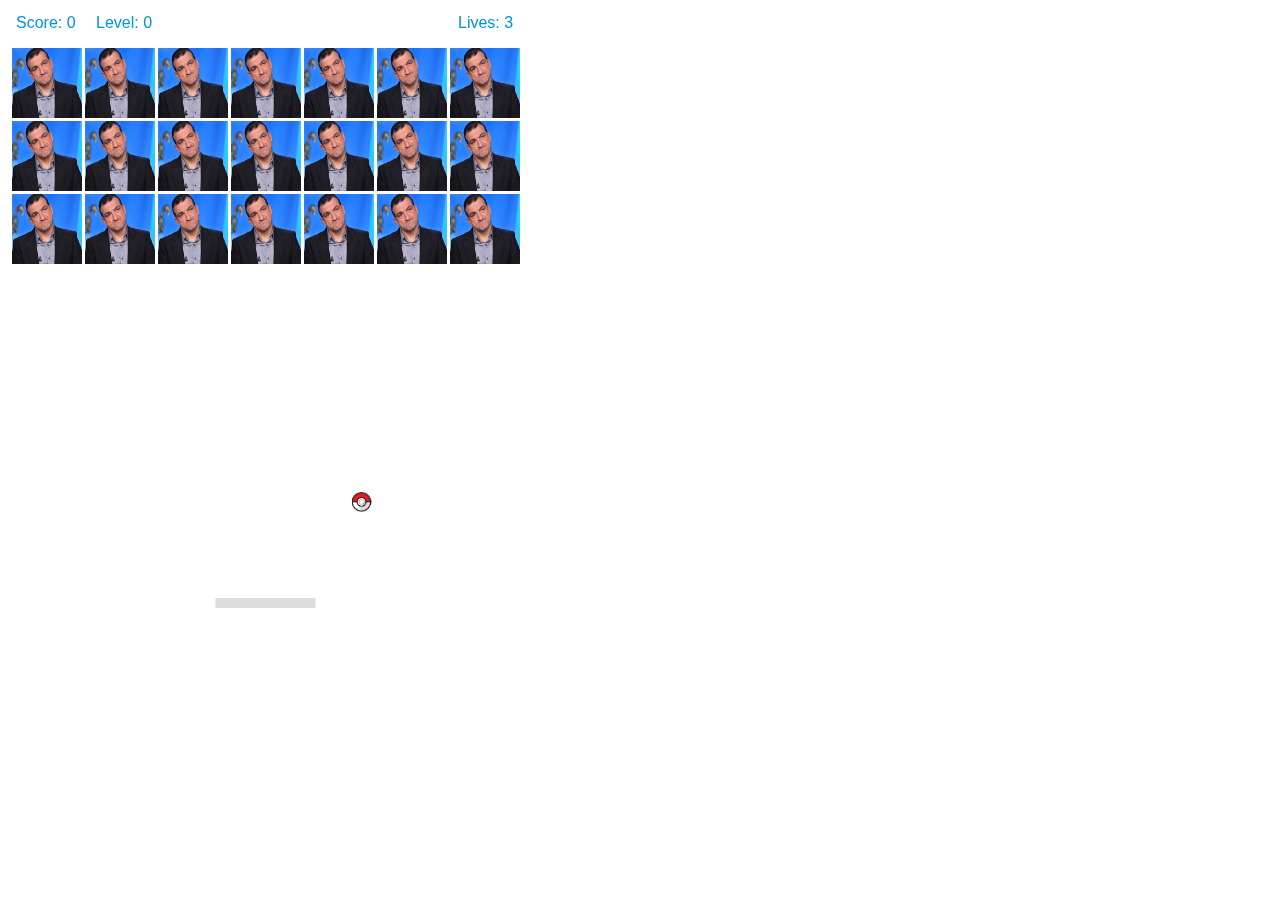
==== Labrum/index.html @ 696a4863 "Dobavih pauza, tuhlite da sa snimki(kartinki), fona e razlichen, i ima zvuk" ====
<!DOCTYPE html>
<html>
<head>
    <meta charset="utf-8" />

    <title>Gamedev Canvas Workshop</title>
    <img src="img/ball.png" id="ball" style="display: none;">
    <img src="img/Boiko.jpg" id="boiko"style="display: none;">
    <img src="img/Krasi%20Radkov.jpg" id="krasiradkov"style="display: none;">
    <img src="img/Rachkov.jpg" id="rachkov"style="display: none;">
    <img src="img/Slavi.jpg" id="slavi"style="display: none;">
    <img src="img/Zueka.jpg" id="zueka"style="display: none;">
    <img src="img/nakov.jpg" id="nakov"style="display: none;">
    <link rel="stylesheet" type="text/css" href="css.css">
    <audio src="audio/Blast.wav" id="Blast">
        Your browser does not support the audio element.
    </audio>
</head>
<body>

<canvas id="myCanvas" width="515" height="600"></canvas>

<script src="script.js"></script>

</body>
</html>
---- Labrum/css.css ----
canvas {
    background:url(img/desert.jpg)
}
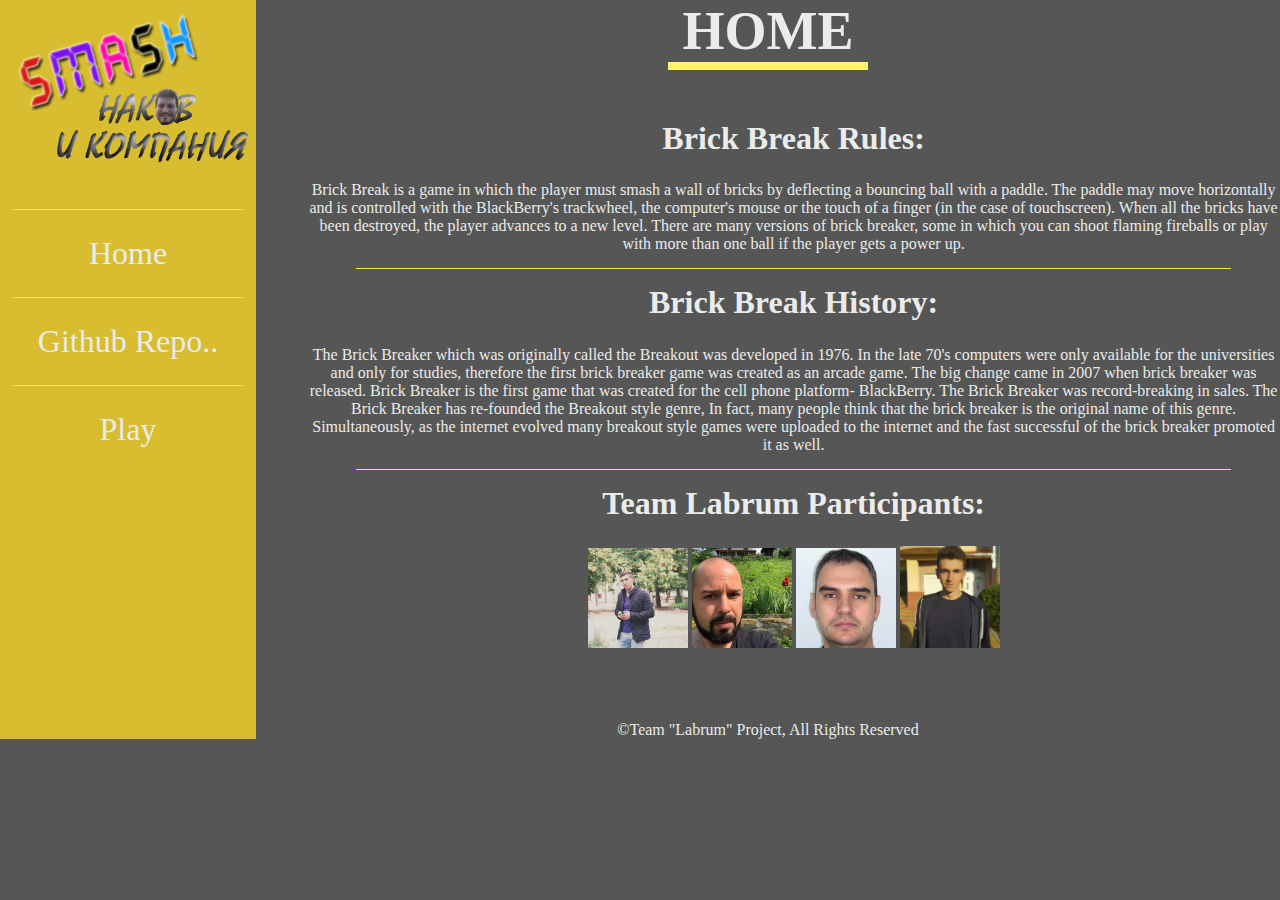
==== commit 2a582ed3: "Za dnes tova" ====
--- a/Labrum/index.html
+++ b/Labrum/index.html
@@ -2,25 +2,94 @@
 <html>
 <head>
     <meta charset="utf-8" />
-
     <title>Gamedev Canvas Workshop</title>
-    <img src="img/ball.png" id="ball" style="display: none;">
-    <img src="img/Boiko.jpg" id="boiko"style="display: none;">
-    <img src="img/Krasi%20Radkov.jpg" id="krasiradkov"style="display: none;">
-    <img src="img/Rachkov.jpg" id="rachkov"style="display: none;">
-    <img src="img/Slavi.jpg" id="slavi"style="display: none;">
-    <img src="img/Zueka.jpg" id="zueka"style="display: none;">
-    <img src="img/nakov.jpg" id="nakov"style="display: none;">
-    <link rel="stylesheet" type="text/css" href="css.css">
-    <audio src="audio/Blast.wav" id="Blast">
-        Your browser does not support the audio element.
-    </audio>
+    <link rel="stylesheet" type="text/css" href="css/style.css">
 </head>
 <body>
-
-<canvas id="myCanvas" width="515" height="600"></canvas>
-
-<script src="script.js"></script>
-
+<div class = "wrapper">
+    <aside class="sidebar">
+        <div class="logo">
+            <img width="250" src="img/nakovLogoSite.png">
+        </div>
+        <hr>
+        <nav>
+            <ul>
+                <a href="index.html" class="single-menu-element-link">
+                    <li class="single-menu-element">Home</li>
+                </a>
+            </ul>
+            <hr>
+            <ul>
+                <a href="https://github.com/IlianStefanov/TeamLabrum" class="single-menu-element-link">
+                    <li class="single-menu-element">Github Repo..</li>
+                </a>
+            </ul>
+            <hr>
+            <ul>
+                <a href="game.html" class="single-menu-element-link">
+                    <li class="single-menu-element">Play</li>
+                </a>
+            </ul>
+        </nav>
+    </aside>
+    <main>
+        <header class="blog-title">
+            <h3>Home</h3>
+        </header>
+        <footer>
+            <p class="footer-text">
+                &copy;Team "Labrum" Project, All Rights Reserved
+            </p>
+        </footer>
+        <ul class="articles">
+            <li class="single-post">
+                <center>
+                    <article>
+                        <h3 class="title">Brick Break Rules:</h3>
+                        <p class="content">
+                            <b><h3>
+                                Brick Break is a game  in which the player must smash a wall of bricks by deflecting a bouncing ball with a paddle.
+                                The paddle may move horizontally and is controlled with the BlackBerry's trackwheel, the computer's mouse or the touch of a finger
+                                (in the case of touchscreen). When all the bricks have been destroyed, the player advances to a new level.
+                                There are many versions of brick breaker, some in which you can shoot flaming fireballs or play with more than one ball if the player gets a power up.
+                            </h3>
+                            </b>
+                        </p>
+                        <hr>
+                        <h3 class="title">Brick Break History:</h3>
+                        <p class="content">
+                            <b><h3>
+                                The Brick Breaker which was originally called the Breakout was developed in 1976.
+                                In the late 70's computers were only available for the universities and only for studies, therefore the first brick breaker game was created as an arcade game.
+                                The big change came in 2007 when brick breaker was released. Brick Breaker is the first game that was created for the cell phone platform- BlackBerry. The Brick Breaker was record-breaking in sales.
+                                The Brick Breaker has re-founded the Breakout style genre, In fact, many people think that the brick breaker is the original name of this genre. Simultaneously, as the internet evolved many breakout style games were uploaded to the internet and the fast successful of the brick breaker promoted it as well.
+                            </h3>
+                            </b>
+                        </p>
+                        <hr>
+                        <h3 class="title">Team Labrum Participants:</h3>
+                        <p class="content">
+                            <b><h3>
+                                <a href="https://www.facebook.com/Ilian.Stefanov23">
+                                    <img width="100" src="img/IlianAvatar.jpg">
+                                </a>
+                                <a href="https://www.facebook.com/svilen.yanovski?fref=ts">
+                                    <img width="100" src="img/svilenAvatar.jpg">
+                                </a>
+                                <a href="https://www.facebook.com/hristoskipernov.kremenapetrova?fref=ts">
+                                    <img width="100" src="img/HristoAvatar.jpg">
+                                </a>
+                                <a href="https://www.facebook.com/rumen.panchev.7">
+                                    <img width="100" src="img/RumenAvatar.jpg">
+                                </a>
+                            </h3>
+                            </b>
+                        </p>
+                    </article>
+                </center>
+            </li>
+        </ul>
+    </main>
+</div>
 </body>
 </html>--- a/Labrum/css/style.css
+++ b/Labrum/css/style.css
@@ -0,0 +1,293 @@
+canvas {
+    box-shadow: 0 0 36px rgba(0, 0, 0, 0.25);
+    background: url(../img/background.jpg);
+}
+
+html, body, div, span, applet, object, iframe,
+h1, h2, h3, h4, h5, h6, p, blockquote, pre,
+a, abbr, acronym, address, big, cite, code,
+del, dfn, em, img, ins, kbd, q, s, samp,
+small, strike, strong, sub, sup, tt, var,
+b, u, i, center,
+dl, dt, dd, ol, ul, li,
+fieldset, form, label, legend,
+table, caption, tbody, tfoot, thead, tr, th, td,
+article, aside, canvas, details, embed,
+figure, figcaption, footer, header, hgroup,
+menu, nav, output, ruby, section, summary,
+time, mark, audio, video {
+    margin: 0;
+    padding: 0;
+    border: 0;
+    font-size: 100%;
+    font: inherit;
+    vertical-align: baseline;
+}
+/* HTML5 display-role reset for older browsers */
+article, aside, details, figcaption, figure,
+footer, header, hgroup, menu, nav, section {
+    display: block;
+}
+body {
+    line-height: 1;
+    background: #565656;
+}
+ol, ul {
+    list-style: none;
+}
+blockquote, q {
+    quotes: none;
+}
+blockquote:before, blockquote:after,
+q:before, q:after {
+    content: '';
+    content: none;
+}
+table {
+    border-collapse: collapse;
+    border-spacing: 0;
+}
+@import url(https://fonts.googleapis.com/css?family=Lato:400,300,700,900);
+@import url(https://fonts.googleapis.com/css?family=Oswald);
+
+body {
+    line-height: 1;
+    font: 16px Lato;
+    color: #EAECEB;
+}
+.wrapper {
+    overflow: hidden;
+    margin: 0 auto;
+    min-height: 739px;
+    width: 100%;
+    position: relative;
+    display: inline-block;
+}
+hr {
+    color: rgba(255, 255, 255, 0.5);
+    margin: 15px auto;
+    border: none;
+    border-bottom: 1px solid #ffde53;
+    width: 90%;
+}
+main {
+    margin: 0 auto;
+    min-height: inherit;
+    width: 80%;
+    position: relative;
+    float: right;
+}
+header {
+    position: relative;
+    margin: 0 auto;
+    width: 80%;
+    text-align: center;
+}
+.blog-title {
+    width: 200px;
+    font: 54px Oswald;
+    font-weight: 600;
+    margin: 0 auto 50px;
+    color: #EAECEB;
+    text-transform: uppercase;
+    text-align: center;
+    border-bottom: 8px solid #fff367;
+}
+.sidebar {
+    float: left;
+    width: 20%;
+    height: 100%;
+    background-color: #D8BD30;
+    color: white;
+    font: 32px Lato;
+    font-weight: 100;
+    text-align: center;
+    top: 0;
+    left: 0;
+    bottom: 0;
+    position: absolute;
+}
+.logo {
+    padding-top: 15px;
+    padding-bottom: 15px;
+}
+.single-menu-element-link {
+    text-decoration: none;
+    color: #EAECEB;
+    -moz-transition-property: font-weight;
+    -moz-transition-duration: 3s;
+    -moz-transition-timing-function: linear;
+    -moz-transition-delay: 2.5s;
+    -webkit-transition-property: font-weight;
+    -webkit-transition-duration: 3s;
+    -webkit-transition-timing-function: linear;
+    -webkit-transition-delay: 2.5s;
+    font-weight: 300;
+}
+.single-menu-element-link:hover {
+    font-weight: 900;
+    transition: background 0.7s ease,
+    padding 0.5s linear;
+}
+
+.single-menu-element:hover {
+    font-weight: 900;
+    background-color: #9c8200;
+    height: 40px;
+    line-height: 32px;
+    transition: background 0.7s ease, padding 0.5s linear;
+}
+.single-menu-element {
+    padding: 10px;
+}
+.resent-posts-title {
+    font:32px Oswald;
+    font-weight: 600;
+}
+.single-recent-post {
+    padding:10px;
+    font-size: 18px;
+}
+a {
+    text-decoration: none;
+    color: #565656;
+}
+.articles {
+    margin-left: 5%;
+}
+.single-post {
+    margin-bottom: 5%;
+}
+.title {
+    font: 32px Oswald;
+    font-weight: 600;
+}
+.subtitle {
+    font:16px Lato;
+    font-weight: 100;
+    margin-left: 3%;
+}
+.content {
+    padding-top: 2.5%;
+    font: 16px Lato;
+    width: 80%;
+    margin-left: 3%;
+    word-break: normal;
+}
+footer{
+    width: 100%;
+    position: relative;
+    bottom: 0;
+    text-align: center;
+}
+.wrapper{
+    background-size: cover;
+}
+.user-login-block {
+    border-radius: 15px;
+    background-color: #f2f2f2;
+    box-shadow:2px 2px 2px 2px rgba(0,0,0,0.2);
+    margin: 10% auto;
+    width:35%;
+    height:55%;
+    padding: 10px;
+    text-align: center;
+}
+form{
+    margin:0 auto;
+    text-align: center;
+    display: block;
+}
+.title-form {
+    font:18px Oswald;
+    font-weight: 400;
+    color: #42619c;
+    padding:0 5px 5px;
+    text-align: center;
+    margin-bottom: 15px;
+}
+input {
+    border-radius: 50px;
+    border:5px solid #f2f2f2;
+    width:60%;
+    height:50%;
+    margin: 0 auto 20px;
+    text-align: center;
+}
+input:focus {
+    font:12px Lato;
+    font-weight: 100;
+    outline: none;
+    border:5px solid #06c0ab;
+}
+button{
+    font:16px Lato;
+    color: white;
+    background-color: #06c0ab;
+    padding: 8px;
+    margin-top: 15px;
+    margin-bottom: 10px;
+    border: none;
+    border-radius: 30px;
+    width: 50%;
+}
+button:hover {
+    background-color: #565656;
+}
+.form-link {
+    text-decoration: none;
+    color: #048e76;
+    font:16px Lato;
+    font-weight: 900;
+    padding: 10px;
+}
+footer{
+    width: 100%;
+    position: absolute;
+    bottom:0;
+    text-align: center;
+}
+#register-title{
+    width: 200px;
+}
+.new-post-title {
+    width: 250px;
+}
+.new-post-block {
+    background: #dadada;
+    width: 60%;
+    margin: 0 auto;
+    padding: 20px;
+    border-radius: 20px;
+}
+#editor-title {
+    color: white;
+    font-weight: bold;
+    text-transform: uppercase;
+    font:24px Lato Black;
+    text-align: center;
+}
+#post-form {
+    background: #f2f2f2;
+    border-radius: 20px;
+    margin: 20px;
+}
+.single-element-form {
+    display: inline-block;
+    width: 40%;
+    padding-top: 10px;
+}
+.content-field {
+    resize: none;
+    border: 3px solid;
+    outline: none;
+    width: 550px;
+    height: 300px;
+    border-radius: 15px;
+    text-align: left;
+    font: 12px Lato-Light;
+    padding: 10px;
+}
+div#a {
+    background-image: none;
+}